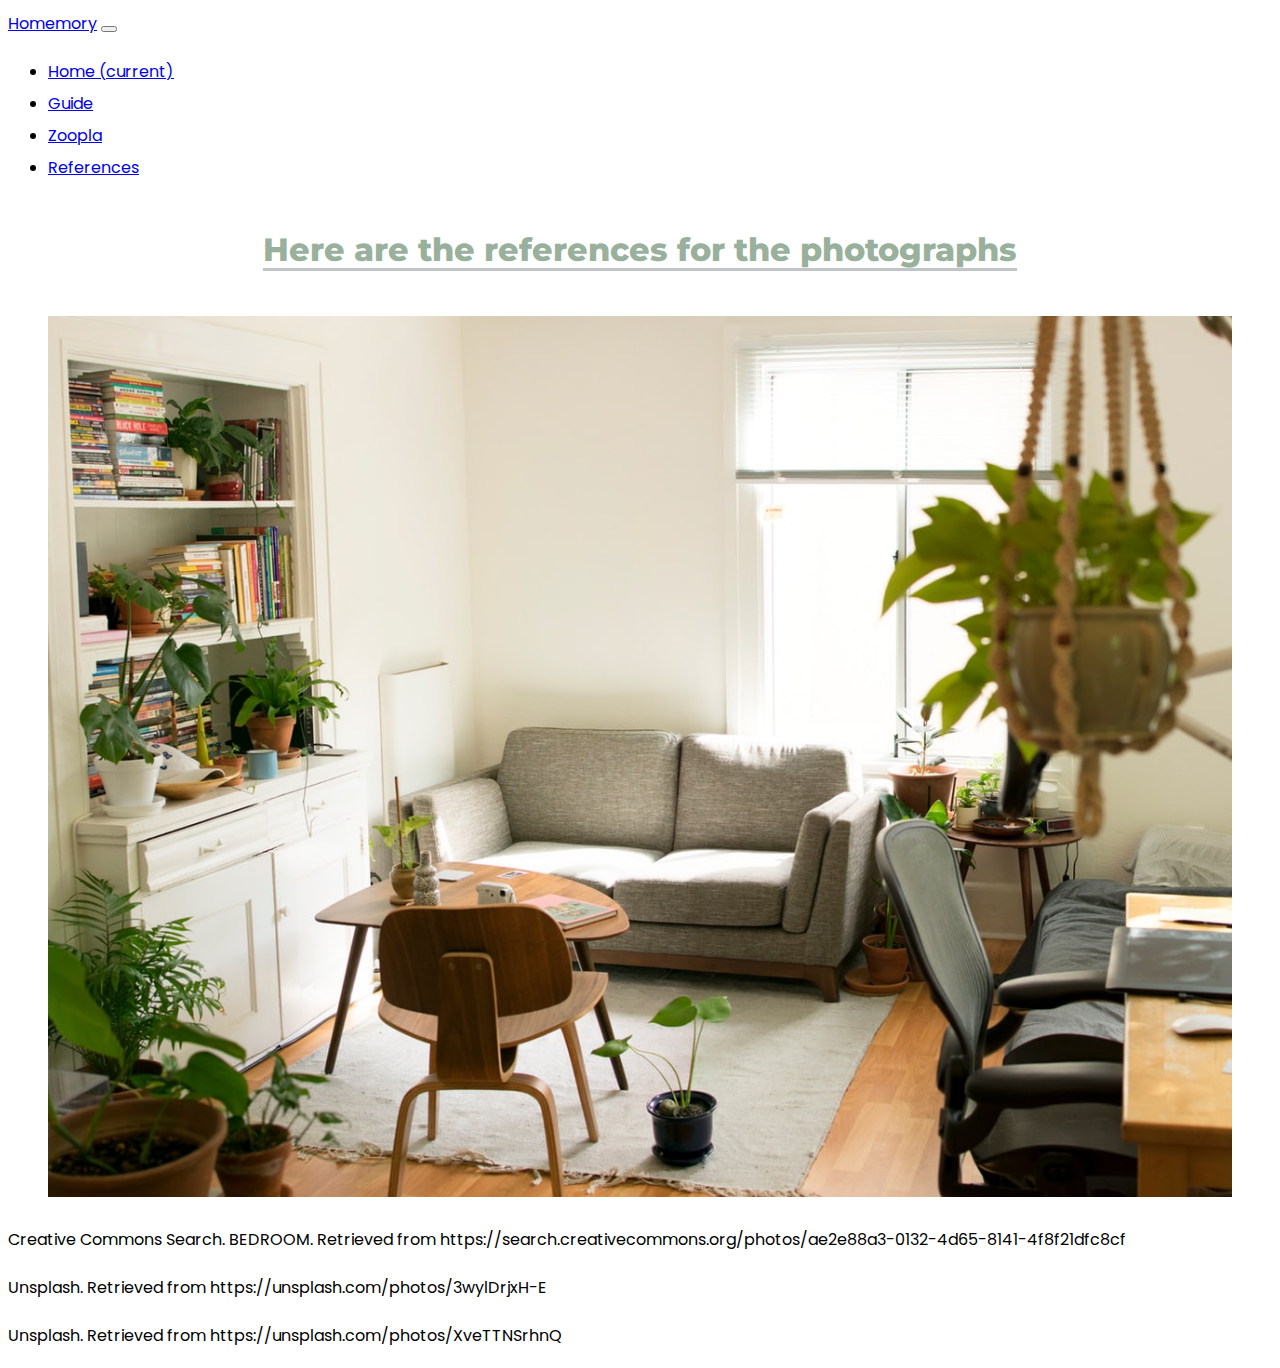
==== references.html @ adaa9add "Added main content and css" ====
<!DOCTYPE html>
<html lang="en" dir="ltr">
    <head>
        <!--bootstrap-->
        <link rel="stylesheet" href="https://stackpath.bootstrapcdn.com/bootstrap/4.1.3/css/bootstrap.min.css"
        integrity="sha384-MCw98/SFnGE8fJT3GXwEOngsV7Zt27NXFoaoApmYm81iuXoPkFOJwJ8ERdknLPMO" crossorigin="anonymous">
        <!-css-->
        <link rel="stylesheet" href="css/styles.css">
        <!--google fonts-->
         <!--google fonts-->
    <link href="https://fonts.googleapis.com/css?family=Montserrat|Poppins|Roboto&display=swap" rel="stylesheet">
        <meta charset="uft-8">
        <meta http-equiv="X-UA-Compatible" content="IE=edge">
        <meta name="viewport" content="width=device-width, initial-scale=1, shrink-to-fit=no">
        <title>Credit for images</title>
    </head>
    <body>
          <!--bootsrap navbar-->
          <nav class="navbar navbar-expand-lg navbar-light bg-light">
            <a class="navbar-brand" href="/index.html">Homemory</a>
            <button class="navbar-toggler" type="button" data-toggle="collapse" data-target="#navbarNav"
                aria-controls="navbarNav" aria-expanded="false" aria-label="Toggle navigation">
                <span class="navbar-toggler-icon"></span>
            </button>
            <div class="collapse navbar-collapse" id="navbarNav">
                <ul class="navbar-nav">
                    <li class="nav-item active">
                        <a class="nav-link" href="index.html">Home <span class="sr-only">(current)</span></a>
                    </li>
                    <li class="nav-item">
                        <a class="nav-link" href="index.html">Guide</a>
                    </li>
                    <li class="nav-item">
                        <a class="nav-link" href="https://Zoopla.co.uk/">Zoopla</a>
                    </li>
                    <li class="nav-item">
                        <a class="nav-link" href="references.html">References</a>
                    </li>
                </ul>
            </div>
        </nav>
        <!--end of navbar-->
        <div class="container">
            <h1>Here are the references for the photographs</h1>
            <figure>
                <img class="img-fluid" src="images/living-room.jpeg" alt="living-room">
            </figure>
            <p>Creative Commons Search. BEDROOM. Retrieved from https://search.creativecommons.org/photos/ae2e88a3-0132-4d65-8141-4f8f21dfc8cf</p>
            <p>Unsplash. Retrieved from https://unsplash.com/photos/3wylDrjxH-E</p>
            <p>Unsplash. Retrieved from https://unsplash.com/photos/XveTTNSrhnQ</p>
        </div>
    </body>
</html>
---- css/styles.css ----
/*general changes to body and text*/

body {
    font-family: 'Poppins', sans-serif;
    line-height: 2em;
        text-align: justify;
}

h2,h3 {
    font-family: 'Roboto', sans-serif;
    color: palevioletred;
    font-weight:600;
}

h1 {
    font-family: 'Montserrat', sans-serif;
    color: #99b19c;
    margin: 30px;
    padding: 20px;
    display: flex;
    justify-content: center;
    font-weight: 800;
    font-size: 2em;
    text-decoration: underline #c1c4c7;
    text-underline-position: under;
}

h1:hover {
    text-decoration: underline #313639;
    text-underline-position: under;
}

h2 {
    font-size: 1.5em;
}

/*header image*/

.img-fluid {
    width: 100%;
}

/*introductory section*/ 

.introduction {
    display: flex;
    flex-direction: column;
  
}

/* guide */

.guide {
    margin-bottom: 30px;
    padding: 30px;
    overflow: hidden;
}

.media-body {
    margin-left: 20px;
}

/* changing the width of each tip in guide sections */

.tips {
    width:90%;

}

/* image copyright text */

.copyright {
    color:lightgray;
    width: 400px;
    font-size: 0.75em;

}

/* overriding boostrap on home images */

#bootstrap-overrides{
    width:420px;
    height:500px;
}
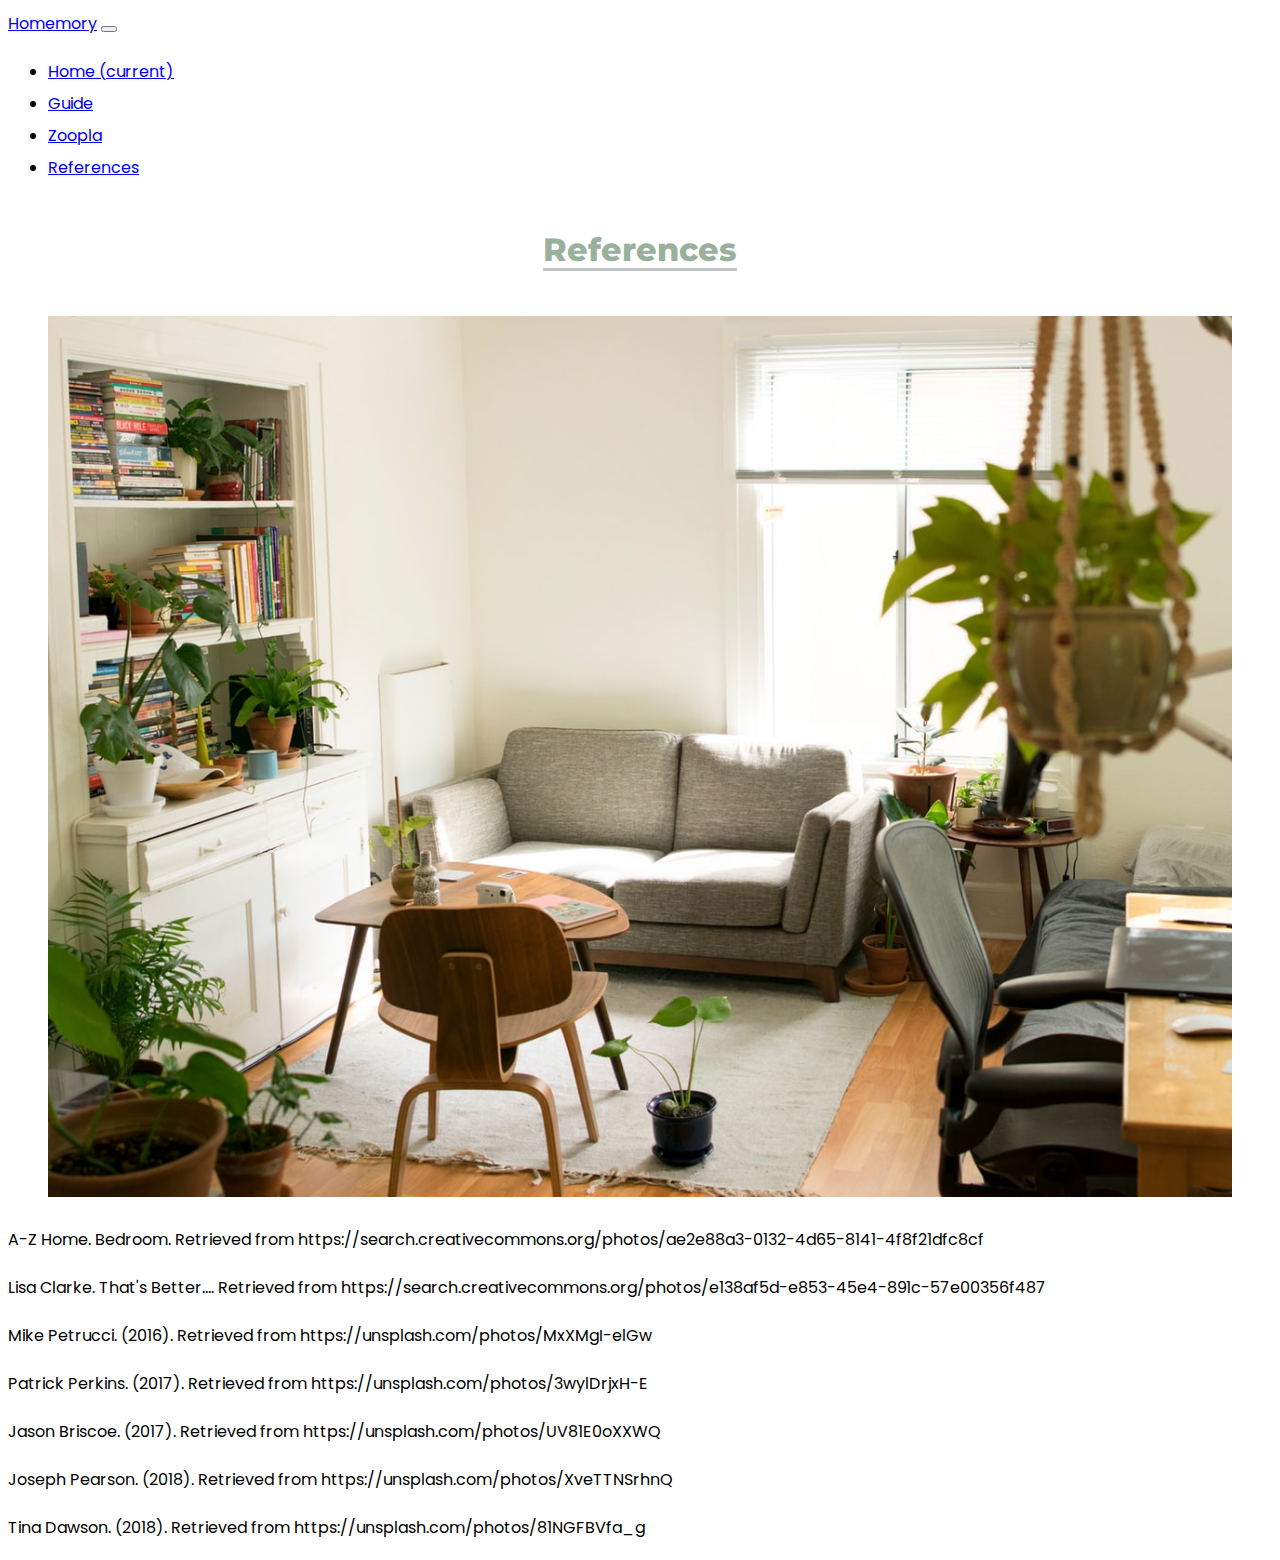
==== commit 3b1920bf: "Update references.html" ====
--- a/references.html
+++ b/references.html
@@ -41,13 +41,17 @@
         </nav>
         <!--end of navbar-->
         <div class="container">
-            <h1>Here are the references for the photographs</h1>
+            <h1>References</h1>
             <figure>
                 <img class="img-fluid" src="images/living-room.jpeg" alt="living-room">
             </figure>
-            <p>Creative Commons Search. BEDROOM. Retrieved from https://search.creativecommons.org/photos/ae2e88a3-0132-4d65-8141-4f8f21dfc8cf</p>
-            <p>Unsplash. Retrieved from https://unsplash.com/photos/3wylDrjxH-E</p>
-            <p>Unsplash. Retrieved from https://unsplash.com/photos/XveTTNSrhnQ</p>
+            <p>A-Z Home. Bedroom. Retrieved from https://search.creativecommons.org/photos/ae2e88a3-0132-4d65-8141-4f8f21dfc8cf</p>
+            <P>Lisa Clarke. That's Better.... Retrieved from https://search.creativecommons.org/photos/e138af5d-e853-45e4-891c-57e00356f487 </P>
+            <p>Mike Petrucci. (2016). Retrieved from https://unsplash.com/photos/MxXMgI-elGw</p>
+            <p>Patrick Perkins. (2017). Retrieved from https://unsplash.com/photos/3wylDrjxH-E</p>
+            <p>Jason Briscoe. (2017). Retrieved from https://unsplash.com/photos/UV81E0oXXWQ</p>
+            <p>Joseph Pearson. (2018). Retrieved from https://unsplash.com/photos/XveTTNSrhnQ</p>
+            <p>Tina Dawson. (2018). Retrieved from https://unsplash.com/photos/81NGFBVfa_g</p>
         </div>
     </body>
 </html>--- a/css/styles.css
+++ b/css/styles.css
@@ -1,85 +1,88 @@
-/*general changes to body and text*/
+/*general changes to body and headers*/
 
 body {
-    font-family: 'Poppins', sans-serif;
-    line-height: 2em;
-        text-align: justify;
+  font-family: "Poppins", sans-serif;
+  line-height: 2em;
+  text-align: justify;
 }
 
-h2,h3 {
-    font-family: 'Roboto', sans-serif;
-    color: palevioletred;
-    font-weight:600;
+h2,
+h3 {
+  font-family: "Roboto", sans-serif;
+  color: palevioletred;
+  font-weight: 600;
 }
 
 h1 {
-    font-family: 'Montserrat', sans-serif;
-    color: #99b19c;
-    margin: 30px;
-    padding: 20px;
-    display: flex;
-    justify-content: center;
-    font-weight: 800;
-    font-size: 2em;
-    text-decoration: underline #c1c4c7;
-    text-underline-position: under;
+  font-family: "Montserrat", sans-serif;
+  color: #99b19c;
+  margin: 30px;
+  padding: 20px;
+  display: flex;
+  justify-content: center;
+  font-weight: 800;
+  font-size: 2em;
+  text-decoration: underline #c1c4c7;
+  text-underline-position: under;
 }
 
 h1:hover {
-    text-decoration: underline #313639;
-    text-underline-position: under;
+  text-decoration: underline #313639;
+  text-underline-position: under;
 }
 
 h2 {
-    font-size: 1.5em;
+  font-size: 1.5em;
 }
 
 /*header image*/
 
 .img-fluid {
-    width: 100%;
+  width: 100%;
 }
 
-/*introductory section*/ 
+/*introductory section*/
 
 .introduction {
-    display: flex;
-    flex-direction: column;
-  
+  display: flex;
+  flex-direction: column;
 }
 
 /* guide */
 
 .guide {
-    margin-bottom: 30px;
-    padding: 30px;
-    overflow: hidden;
+  margin-bottom: 30px;
+  padding: 30px;
+  overflow: hidden;
 }
 
 .media-body {
-    margin-left: 20px;
+  margin-left: 20px;
 }
 
-/* changing the width of each tip in guide sections */
+/*changing width of image section*/
 
-.tips {
-    width:90%;
+.step-figure {
+  width: 50%;
+}
 
+/*adding bottom margin to images*/
+
+.rounded {
+  margin-bottom: 20px;
 }
 
 /* image copyright text */
 
 .copyright {
-    color:lightgray;
-    width: 400px;
-    font-size: 0.75em;
-
+  color: lightgray;
+  width: 400px;
+  font-size: 0.75em;
 }
 
-/* overriding boostrap on home images */
+/*/centering footer link/*/
 
-#bootstrap-overrides{
-    width:420px;
-    height:500px;
-}
-
+footer {
+  display: flex;
+  justify-content: center;
+}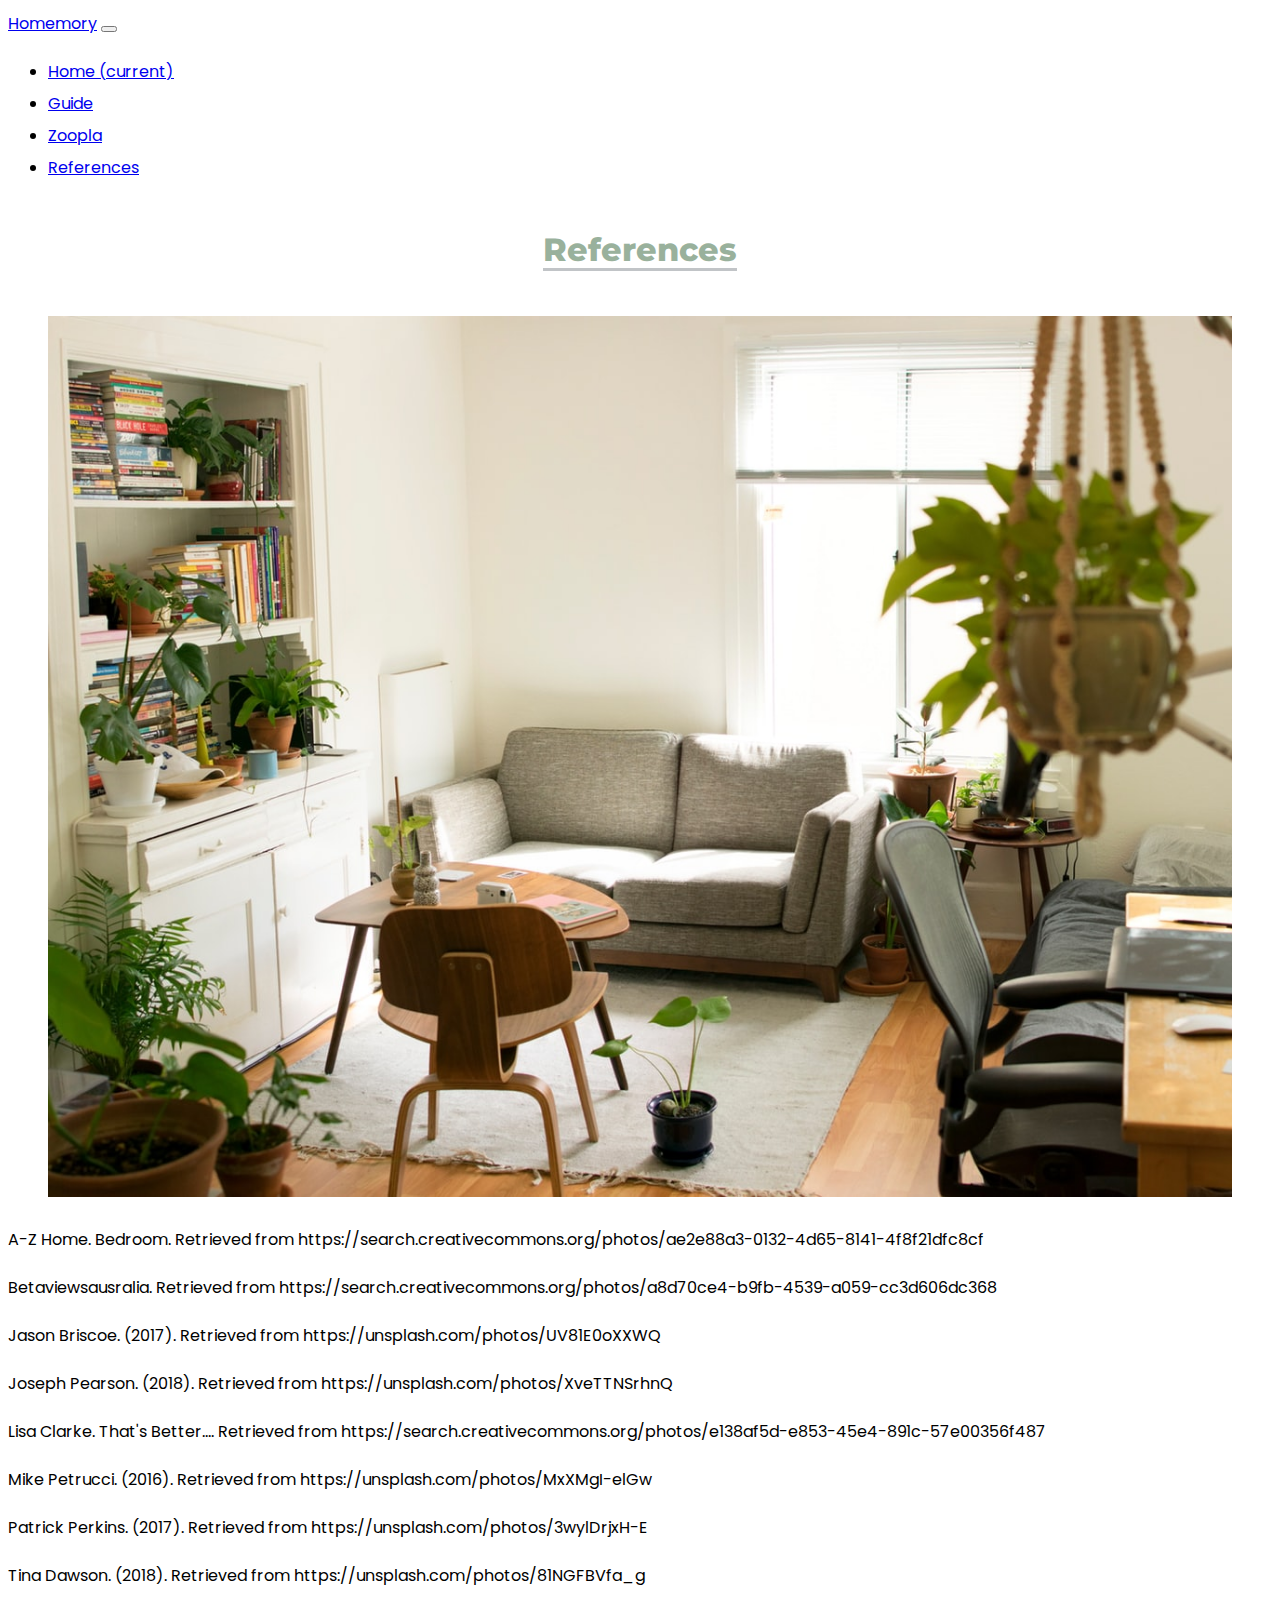
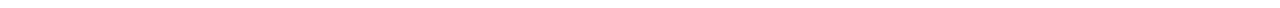
==== commit 2df2e7f8: "Changed Bedroom Label photo" ====
--- a/references.html
+++ b/references.html
@@ -46,11 +46,12 @@
                 <img class="img-fluid" src="images/living-room.jpeg" alt="living-room">
             </figure>
             <p>A-Z Home. Bedroom. Retrieved from https://search.creativecommons.org/photos/ae2e88a3-0132-4d65-8141-4f8f21dfc8cf</p>
-            <P>Lisa Clarke. That's Better.... Retrieved from https://search.creativecommons.org/photos/e138af5d-e853-45e4-891c-57e00356f487 </P>
+            <p>Betaviewsausralia. Retrieved from https://search.creativecommons.org/photos/a8d70ce4-b9fb-4539-a059-cc3d606dc368</p>
+            <p>Jason Briscoe. (2017). Retrieved from https://unsplash.com/photos/UV81E0oXXWQ</p>
+            <p>Joseph Pearson. (2018). Retrieved from https://unsplash.com/photos/XveTTNSrhnQ</p>
+            <p>Lisa Clarke. That's Better.... Retrieved from https://search.creativecommons.org/photos/e138af5d-e853-45e4-891c-57e00356f487 </P>
             <p>Mike Petrucci. (2016). Retrieved from https://unsplash.com/photos/MxXMgI-elGw</p>
             <p>Patrick Perkins. (2017). Retrieved from https://unsplash.com/photos/3wylDrjxH-E</p>
-            <p>Jason Briscoe. (2017). Retrieved from https://unsplash.com/photos/UV81E0oXXWQ</p>
-            <p>Joseph Pearson. (2018). Retrieved from https://unsplash.com/photos/XveTTNSrhnQ</p>
             <p>Tina Dawson. (2018). Retrieved from https://unsplash.com/photos/81NGFBVfa_g</p>
         </div>
     </body>
